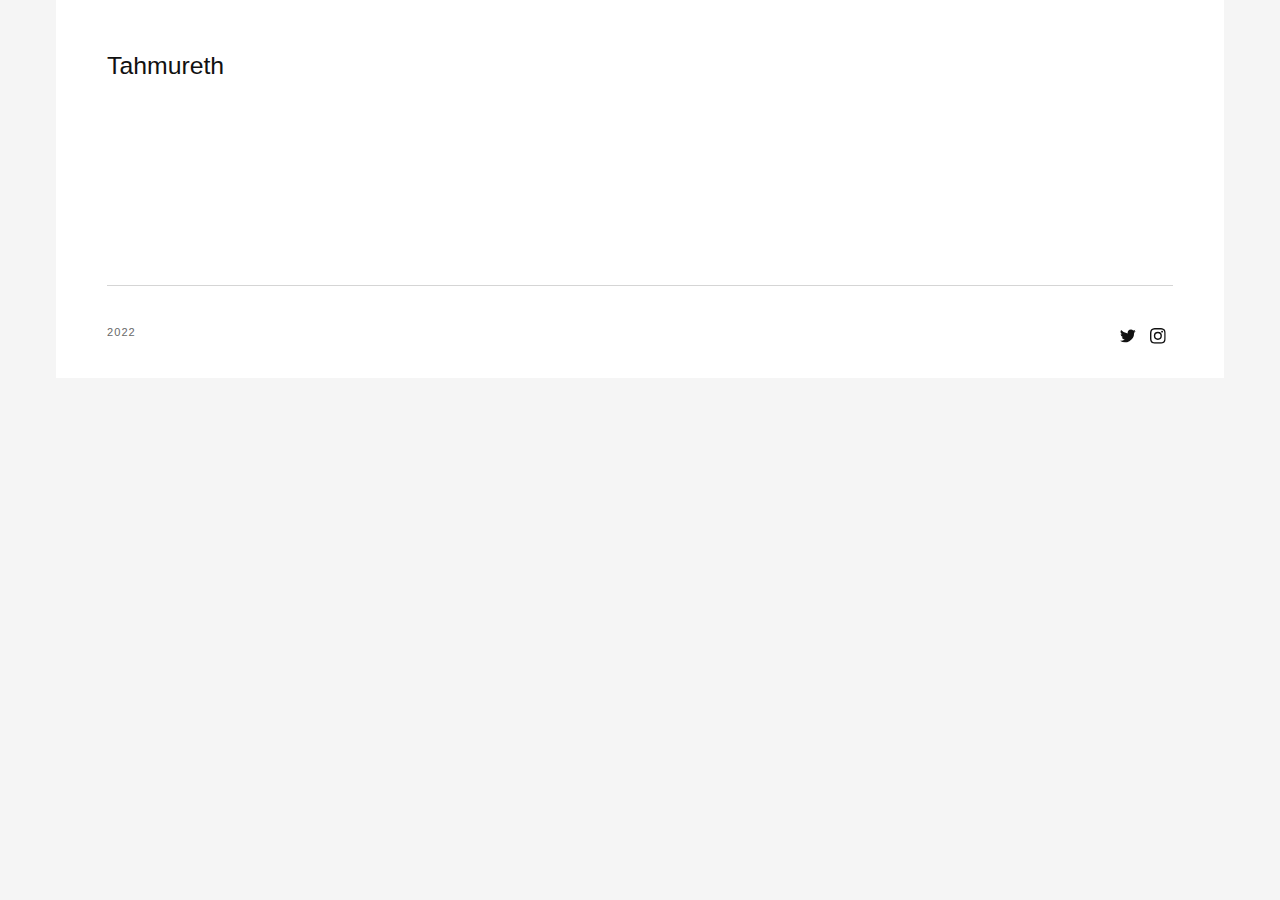
==== index.html @ db86406e "Updated from Publii" ====
<!DOCTYPE html><html lang="fa"><head><meta charset="utf-8"><meta http-equiv="X-UA-Compatible" content="IE=edge"><meta name="viewport" content="width=device-width,initial-scale=1"><title>Tahmureth</title><meta name="generator" content="Publii Open-Source CMS for Static Site"><link rel="canonical" href="./"><link rel="stylesheet" href="./assets/css/style.css?v=51f9b91c80109b01167e8d65d9a7ae0a"><script type="application/ld+json">{"@context":"http://schema.org","@type":"Organization","name":"Tahmureth","url":"./","sameAs":["tahmureth","tahmureth.xyz"]}</script></head><body><div class="container"><header class="header" id="js-header"><a href="./" class="logo">Tahmureth</a></header><main></main><footer class="footer"><div class="footer__copyright">2022</div><div class="footer__social"><a href="tahmureth" class="twitter" aria-label="Twitter"><svg class="icon"><use xlink:href="./assets/svg/svg-map.svg#twitter"/></svg> </a><a href="tahmureth.xyz" class="instagram" aria-label="Instagram"><svg class="icon"><use xlink:href="./assets/svg/svg-map.svg#instagram"/></svg></a></div></footer></div><script defer="defer" src="./assets/js/scripts.min.js?v=620157e86bfc246cfef480b1b4aadb48"></script><script>window.publiiThemeMenuConfig={mobileMenuMode:'sidebar',animationSpeed:300,submenuWidth: 'auto',doubleClickTime:500,mobileMenuExpandableSubmenus:true,relatedContainerForOverlayMenuSelector:'.navbar'};</script><script>/*<![CDATA[*/var images=document.querySelectorAll("img[loading]");for(var i=0;i<images.length;i++){if(images[i].complete){images[i].classList.add("is-loaded")}else{images[i].addEventListener("load",function(){this.classList.add("is-loaded")},false)}};/*]]>*/</script></body></html>
---- assets/css/style.css ----
:root{--page-margin:4vw;--page-width:66rem;--entry-width:62ch;--header-height:4rem;--border-radius:2px;--grid-gap:0.5rem;--body-font:-apple-system,BlinkMacSystemFont,"Segoe UI",Roboto,Oxygen,Ubuntu,Cantarell,"Fira Sans","Droid Sans","Helvetica Neue",Arial,sans-serif,"Apple Color Emoji","Segoe UI Emoji","Segoe UI Symbol";--heading-font:-apple-system,BlinkMacSystemFont,"Segoe UI",Roboto,Oxygen,Ubuntu,Cantarell,"Fira Sans","Droid Sans","Helvetica Neue",Arial,sans-serif,"Apple Color Emoji","Segoe UI Emoji","Segoe UI Symbol";--logo-font:var(--body-font);--menu-font:var(--body-font);--font-weight-normal:400;--font-weight-bold:700;--headings-weight:700;--headings-transform:none;--line-height:1.6;--white:#FFFFFF;--black:#000000;--dark:#111111;--gray-1:#686868;--gray-2:#888888;--light:#D5D5D5;--lighter:#F5F5F5;--color:#FF80AB;--color-rgb:255,128,171;--text-color:#111111;--headings-color:#111111}@media all and (min-width:56.25em){:root{--header-height:6rem}}*,:after,:before{-webkit-box-sizing:border-box;box-sizing:border-box;margin:0;padding:0}article,aside,footer,header,hgroup,main,nav,section{display:block}li{list-style:none}img{height:auto;max-width:100%;vertical-align:top}button,input,select,textarea{font:inherit}address{font-style:normal}.facebook:hover .icon{fill:#3b5998}.twitter:hover .icon{fill:#55acee}.instagram:hover .icon{fill:#405de6}.vimeo:hover .icon{fill:#1ab7ea}.pinterest:hover .icon{fill:#bd081c}.youtube:hover .icon{fill:#cd201f}.linkedin:hover .icon{fill:#0077B5}.buffer:hover .icon{fill:#222222}.mix:hover .icon{fill:#fd8235}.whatsapp:hover .icon{fill:#25D366}html{font-size:1rem;font-smooth:always;-webkit-font-smoothing:antialiased;-moz-osx-font-smoothing:grayscale;scroll-behavior:smooth;overflow-y:scroll}@media screen and (min-width:20rem){html{font-size:calc(1rem + .2 * ((100vw - 20rem) / 113))}}@media screen and (min-width:133rem){html{font-size:1.2rem}}html.no-scroll{overflow:hidden;position:fixed}body{background:var(--lighter);color:var(--text-color);font-family:var(--body-font);font-weight:var(--font-weight-normal);line-height:var(--line-height);-ms-scroll-chaining:none;overscroll-behavior:none}a{color:var(--color);text-decoration:none;-webkit-transition:all .12s linear 0s;transition:all .12s linear 0s}a:hover{color:var(--dark)}a:active{color:var(--dark)}a:focus{color:var(--dark)}.inverse{color:var(--dark);text-decoration:none;-webkit-transition:all .12s linear 0s;transition:all .12s linear 0s}.inverse:hover{color:var(--color)}.inverse:active{color:var(--color)}.inverse:focus{color:var(--color)}dl,ol,p,ul{margin-top:1.6rem}blockquote,hr{margin-top:2.6666666667rem;margin-bottom:2.6666666667rem}figure{margin-top:2.1333333333rem}pre,table{margin-top:1.6rem;margin-bottom:2.1333333333rem}h1,h2,h3,h4,h5,h6{color:var(--headings-color);font-family:var(--heading-font);font-weight:var(--headings-weight);letter-spacing:.02rem;line-height:1.2;margin-top:2.9333333333rem;text-transform:var(--headings-transform)}.h1,h1{font-size:1.6018066406rem;margin:0}@media screen and (min-width:20rem){.h1,h1{font-size:calc(1.6018066406rem + .6788907051 * ((100vw - 20rem) / 113))}}@media screen and (min-width:133rem){.h1,h1{font-size:2.2806973457rem}}.h2,h2{font-size:1.265625rem}@media screen and (min-width:20rem){.h2,h2{font-size:calc(1.265625rem + .5364074707 * ((100vw - 20rem) / 113))}}@media screen and (min-width:133rem){.h2,h2{font-size:1.8020324707rem}}.h3,h3{font-size:1.125rem}@media screen and (min-width:20rem){.h3,h3{font-size:calc(1.125rem + .4768066406 * ((100vw - 20rem) / 113))}}@media screen and (min-width:133rem){.h3,h3{font-size:1.6018066406rem}}.h4,h4{font-size:1rem}@media screen and (min-width:20rem){.h4,h4{font-size:calc(1rem + .423828125 * ((100vw - 20rem) / 113))}}@media screen and (min-width:133rem){.h4,h4{font-size:1.423828125rem}}.h5,h5{font-size:.8888888889rem}@media screen and (min-width:20rem){.h5,h5{font-size:calc(.8888888889rem + .3767361111 * ((100vw - 20rem) / 113))}}@media screen and (min-width:133rem){.h5,h5{font-size:1.265625rem}}.h6,h6{font-size:.7901234568rem}@media screen and (min-width:20rem){.h6,h6{font-size:calc(.7901234568rem + .3348765432 * ((100vw - 20rem) / 113))}}@media screen and (min-width:133rem){.h6,h6{font-size:1.125rem}}h1+*{margin-top:.5333333333rem}h2+*,h3+*,h4+*,h5+*,h6+*{margin-top:1.3333333333rem}b,strong{font-weight:var(--font-weight-bold)}blockquote{font-family:var(--heading-font);font-size:1.125rem;font-weight:var(--font-weight-bold);padding:0 15%}blockquote>:nth-child(1){margin-top:0}blockquote:before{display:block;height:0;content:"“";margin-left:-.55em;font:normal 400%/0.9 var(--heading-font);color:var(--light)}@media all and (min-width:37.5em){blockquote:before{margin-left:-.85em}}ol,ul{margin-left:2rem}ol>li,ul>li{list-style:inherit;padding:0 0 .2666666667rem 1.0666666667rem}dl dt{font-weight:var(--font-weight-bold)}pre{background-color:var(--lighter);border-radius:3px;font-size:1rem;padding:1.6rem;white-space:pre-wrap;word-wrap:break-word}pre>code{background-color:inherit;color:var(--dark);display:inline-block;font-size:inherit}code{background-color:rgba(var(--color-rgb),.1);border-radius:2px;color:var(--color);font-family:var(--monospace);padding:.2666666667rem .5333333333rem}table{border-collapse:collapse;border-spacing:0;display:block;max-width:100%;overflow-x:auto;vertical-align:top;text-align:left;white-space:nowrap}table th{border-bottom:2px solid var(--light);padding:.8rem 1.3333333333rem}table tr:nth-child(2n){background:var(--lighter)}table td{padding:.8rem 1.3333333333rem}figcaption{clear:both;color:var(--gray-1);font-size:.7901234568rem;margin:.8rem 0 0;text-align:center}kbd{background:var(--dark);border-radius:2px;color:var(--white);font-family:var(--monospace);font-size:.8888em;padding:.1333333333rem .4rem}sub,sup{font-size:65%}small{font-size:.7901234568rem}.separator,hr{background:0 0;border:none;height:auto;line-height:1;max-width:none;text-align:center}.separator::before,hr::before{content:"***";color:var(--dark);font-size:1.265625rem;font-weight:var(--font-weight-bold);letter-spacing:1.265625rem;padding-left:1.265625rem}.separator--dot::before{content:"*";color:var(--dark);font-size:1.265625rem;font-weight:var(--font-weight-bold);letter-spacing:1.265625rem;padding-left:1.265625rem}.separator--long-line{position:relative}.separator--long-line::before{content:"";height:1.265625rem}.separator--long-line::after{border-top:1px solid var(--light);content:"";height:1px;position:absolute;width:100%;top:50%;left:0}.btn,[type=button],[type=submit],button{background:var(--color);border:1px solid var(--color);border-radius:var(--border-radius);color:var(--white);cursor:pointer;display:inline-block;font:var(--font-weight-bold) 0.624295077rem var(--body-font);letter-spacing:.18em;padding:.8533333333rem 1.6rem;vertical-align:middle;text-align:center;text-transform:uppercase;-webkit-transition:all .12s linear 0s;transition:all .12s linear 0s;width:100%}@media all and (min-width:20em){.btn,[type=button],[type=submit],button{width:auto}}.btn:focus,.btn:hover,[type=button]:focus,[type=button]:hover,[type=submit]:focus,[type=submit]:hover,button:focus,button:hover{background:var(--dark);border-color:var(--dark);color:var(--white);outline:0}.btn:disabled,[type=button]:disabled,[type=submit]:disabled,button:disabled{background-color:var(--lighter);border-color:var(--light);color:var(--gray-1);cursor:not-allowed}.btn:active,[type=button]:active,[type=submit]:active,button:active{border:1px solid var(--dark)}@media all and (max-width:19.9375em){.btn+.btn,.btn+[type=button],.btn+[type=submit],.btn+button,[type=button]+.btn,[type=button]+[type=button],[type=button]+[type=submit],[type=button]+button,[type=submit]+.btn,[type=submit]+[type=button],[type=submit]+[type=submit],[type=submit]+button,button+.btn,button+[type=button],button+[type=submit],button+button{margin-top:.5333333333rem}}@media all and (min-width:20em){.btn+.btn,.btn+[type=button],.btn+[type=submit],.btn+button,[type=button]+.btn,[type=button]+[type=button],[type=button]+[type=submit],[type=button]+button,[type=submit]+.btn,[type=submit]+[type=button],[type=submit]+[type=submit],[type=submit]+button,button+.btn,button+[type=button],button+[type=submit],button+button{margin-left:.5333333333rem}}[type=button],[type=submit],button{-webkit-appearance:none;-moz-appearance:none}fieldset{border:1px solid var(--light);margin:0 0 1.6rem;padding:1.6rem}fieldset>legend{margin-left:-1rem;padding:0 1rem}legend{font-weight:var(--font-weight-bold)}label{font-weight:var(--font-weight-bold);margin:0 1.0666666667rem .8rem 0}option{font-weight:var(--font-weight-normal)}[type=email],[type=number],[type=search],[type=tel],[type=text],[type=url],select,textarea{background-color:var(--white);border:none;border:1px solid var(--light);font-size:1rem;outline:0;padding:.48rem .8rem;width:100%;-webkit-appearance:none;-moz-appearance:none}@media all and (min-width:37.5em){[type=email],[type=number],[type=search],[type=tel],[type=text],[type=url],select,textarea{width:auto}}[type=email]:focus,[type=number]:focus,[type=search]:focus,[type=tel]:focus,[type=text]:focus,[type=url]:focus,select:focus,textarea:focus{border-color:var(--color)}input[type=checkbox],input[type=radio]{opacity:0;position:absolute}input[type=checkbox]+label,input[type=radio]+label{position:relative;margin-left:-1px;cursor:pointer;padding:0}input[type=checkbox]+label:before,input[type=radio]+label:before{background-color:var(--white);border:1px solid var(--light);border-radius:2px;content:"";display:inline-block;height:1.3333333333rem;line-height:1.3333333333rem;margin-right:1.0666666667rem;vertical-align:middle;text-align:center;width:1.3333333333rem}input[type=checkbox]:checked+label:before,input[type=radio]:checked+label:before{content:"";background-image:url("data:image/svg+xml;charset=UTF-8,%3csvg xmlns='http://www.w3.org/2000/svg' viewBox='0 0 11 8'%3e%3cpolygon points='9.53 0 4.4 5.09 1.47 2.18 0 3.64 2.93 6.54 4.4 8 5.87 6.54 11 1.46 9.53 0' fill='%23FF80AB'/%3e%3c/svg%3e");background-repeat:no-repeat;background-size:11px 8px;background-position:50% 50%}input[type=radio]+label:before{border-radius:50%}input[type=radio]:checked+label:before{background-image:url("data:image/svg+xml;charset=UTF-8,%3csvg xmlns='http://www.w3.org/2000/svg' viewBox='0 0 8 8'%3e%3ccircle cx='4' cy='4' r='4' fill='%23FF80AB'/%3e%3c/svg%3e")}[type=file]{margin-bottom:1.6rem;width:100%}select{max-width:100%;width:auto;position:relative}select:not([multiple]){background:url('data:image/svg+xml;utf8,<svg xmlns="http://www.w3.org/2000/svg" viewBox="0 0 6 6"><polygon points="3 6 3 6 0 0 6 0 3 6" fill="%238a8b8c"/></svg>') no-repeat 90% 50%;background-size:8px;padding-right:3.2rem}select[multiple]{border:1px solid var(--light);padding:1.6rem;width:100%}select[multiple]:hover{border-color:var(--light)}select[multiple]:focus{border-color:var(--color)}select[multiple]:disabled{background-color:var(--lighter);cursor:not-allowed}select[multiple]:disabled:hover{border-color:var(--light)}textarea{display:block;overflow:auto;resize:vertical;max-width:100%}.header{-webkit-box-align:center;-ms-flex-align:center;align-items:center;background:var(--white);display:-ms-grid;display:grid;grid-template-areas:". nav logo search. ";-ms-grid-columns:var(--page-margin) auto 1fr auto var(--page-margin);grid-template-columns:var(--page-margin) auto 1fr auto var(--page-margin);height:4rem;margin-left:calc(-1 * var(--page-margin));max-width:var(--page-width);position:absolute;top:1vw;-webkit-transition:all .36s ease-in-out;transition:all .36s ease-in-out;width:100%;z-index:99}@media all and (min-width:56.25em){.header{grid-template-areas:". logo nav search .";-ms-grid-columns:var(--page-margin) 10% 1fr 2rem var(--page-margin);grid-template-columns:var(--page-margin) 10% 1fr 2rem var(--page-margin);height:var(--header-height);-webkit-box-pack:justify;-ms-flex-pack:justify;justify-content:space-between}}.header.is-visible{-webkit-box-shadow:0 3px 10px 0 rgba(0,0,0,.06);box-shadow:0 3px 10px 0 rgba(0,0,0,.06);opacity:1;position:fixed;-webkit-transform:translate(0,0);transform:translate(0,0);-webkit-transition:all .3s ease-out;transition:all .3s ease-out;top:0}.header.is-hidden{opacity:0;-webkit-transform:translate(0,-86px);transform:translate(0,-86px);-webkit-transition:background .3s,color .3s,opacity 0 .3s,-webkit-transform .2s;transition:background .3s,color .3s,opacity 0 .3s,-webkit-transform .2s;transition:transform .2s,background .3s,color .3s,opacity 0 .3s;transition:transform .2s,background .3s,color .3s,opacity 0 .3s,-webkit-transform .2s}.logo{-ms-grid-row:1;-ms-grid-column:3;grid-area:logo;color:var(--dark)!important;font-family:var(--logo-font);font-size:1.4rem;white-space:nowrap}@media all and (max-width:56.1875em){.logo{text-align:center}.logo>img{max-height:4rem;width:auto}}.search{grid-area:search;text-align:right;z-index:9999}.search__btn{border:none!important;background:0 0!important;-webkit-box-shadow:none!important;box-shadow:none!important;margin-bottom:0;padding-right:0;padding-left:0;width:auto}.search__btn:focus,.search__btn:hover{-webkit-transform:translateY(0);transform:translateY(0)}.search__btn:focus>svg,.search__btn:hover>svg{fill:var(--gray-2)}.search__btn>svg{display:inline-block;fill:var(--dark);-webkit-transition:all .24s ease;transition:all .24s ease;vertical-align:middle}.search__input{background:0 0;border:none;padding:0 1rem 0 0;width:100%}@media all and (min-width:37.5em){.search__input{min-width:18rem}}.search__input:focus{color:var(--dark)}.search__input:focus::-webkit-input-placeholder{color:var(--gray-2) important;opacity:.66}.search__input:focus::-moz-placeholder{color:var(--gray-2) important;opacity:.66}.search__input:focus:-ms-input-placeholder{color:var(--gray-2) important;opacity:.66}.search__input:focus::-ms-input-placeholder{color:var(--gray-2) important;opacity:.66}.search__input:focus::placeholder{color:var(--gray-2) important;opacity:.66}.search__form{-webkit-box-align:center;-ms-flex-align:center;align-items:center;display:-webkit-box;display:-ms-flexbox;display:flex;-webkit-box-pack:justify;-ms-flex-pack:justify;justify-content:space-between}.search__submit{-webkit-box-shadow:unset;box-shadow:unset;width:auto!important}.search__overlay{background-color:var(--white);-webkit-box-shadow:1px 0 18px rgba(0,0,0,.12);box-shadow:1px 0 18px rgba(0,0,0,.12);border-radius:var(--border-radius);left:var(--page-margin);opacity:0;padding:.4rem .4rem .4rem .8rem;position:absolute;right:var(--page-margin);top:var(--header-height);-webkit-transition:all .24s ease-out;transition:all .24s ease-out;-webkit-transform:translateY(-.8rem);transform:translateY(-.8rem);visibility:hidden;z-index:2005}@media all and (min-width:37.5em){.search__overlay{left:auto;top:calc(var(--header-height) - .8rem)}}.search__overlay.expanded{-webkit-transform:translateY(0);transform:translateY(0);opacity:1;display:block;visibility:visible}.search__form{-webkit-box-align:center;-ms-flex-align:center;align-items:center;display:-webkit-box;display:-ms-flexbox;display:flex;-webkit-box-pack:justify;-ms-flex-pack:justify;justify-content:space-between}.navbar{-ms-grid-row:1;-ms-grid-column:2;grid-area:nav}@media all and (min-width:56.25em){.logo{-ms-grid-row:1;-ms-grid-column:2}.search{-ms-grid-row:1;-ms-grid-column:4}.navbar{-ms-grid-row:1;-ms-grid-column:3}}@media all and (min-width:56.25em){.navbar{-ms-grid-column-align:end;justify-self:end}}.navbar .navbar__menu{display:-webkit-box;display:-ms-flexbox;display:flex;list-style:none;margin:0;padding:0}@media all and (max-width:56.1875em){.navbar .navbar__menu{display:none}}.navbar .navbar__menu li{display:block;font-size:.8888888889rem;font-family:var(--menu-font);font-weight:var(--font-weight-normal);line-height:var(--line-height);padding:0;position:relative;white-space:nowrap}.navbar .navbar__menu li a,.navbar .navbar__menu li span[aria-haspopup=true]{color:var(--dark);display:block;padding:0 .5333333333rem;-webkit-transition:all .24s ease-out;transition:all .24s ease-out}.navbar .navbar__menu li a:active,.navbar .navbar__menu li a:focus,.navbar .navbar__menu li a:hover,.navbar .navbar__menu li span[aria-haspopup=true]:active,.navbar .navbar__menu li span[aria-haspopup=true]:focus,.navbar .navbar__menu li span[aria-haspopup=true]:hover{color:var(--color)}.navbar .navbar__menu li span{color:var(--dark);cursor:default;display:block;padding:0 .5333333333rem}.navbar .navbar__menu>li.active a,.navbar .navbar__menu>li.active span,.navbar .navbar__menu>li.active-parent a,.navbar .navbar__menu>li.active-parent span{color:var(--color)}.navbar .navbar__menu>li:hover>a,.navbar .navbar__menu>li:hover>span[aria-haspopup=true]{color:var(--color)}.navbar .has-submenu:active>.navbar__submenu,.navbar .has-submenu:focus>.navbar__submenu,.navbar .has-submenu:hover>.navbar__submenu{left:0;opacity:1;-webkit-transform:scale(1);transform:scale(1);visibility:visible;margin-top:.8rem}.navbar .has-submenu:active>.navbar__submenu:before,.navbar .has-submenu:focus>.navbar__submenu:before,.navbar .has-submenu:hover>.navbar__submenu:before{content:"";height:.8533333333rem;position:absolute;width:100%;top:-.8533333333rem}.navbar .has-submenu:active>.navbar__submenu.is-right-submenu,.navbar .has-submenu:focus>.navbar__submenu.is-right-submenu,.navbar .has-submenu:hover>.navbar__submenu.is-right-submenu{left:auto;right:0;-webkit-transform-origin:right top;transform-origin:right top}.navbar .has-submenu .has-submenu:active>.navbar__submenu,.navbar .has-submenu .has-submenu:focus>.navbar__submenu,.navbar .has-submenu .has-submenu:hover>.navbar__submenu{top:0;margin-top:0}.navbar .has-submenu .has-submenu:active>.navbar__submenu.is-right-submenu,.navbar .has-submenu .has-submenu:focus>.navbar__submenu.is-right-submenu,.navbar .has-submenu .has-submenu:hover>.navbar__submenu.is-right-submenu{top:0;margin-top:0}.navbar .navbar__submenu{background:var(--color);-webkit-box-shadow:0 2px 12px rgba(0,0,0,.15);box-shadow:0 2px 12px rgba(0,0,0,.15);border-radius:var(--border-radius);left:-9999px;list-style-type:none;margin:0;padding:.5333333333rem 0;position:absolute;text-align:left;visibility:hidden;white-space:nowrap;z-index:1;opacity:0;-webkit-transform:scale(.8);transform:scale(.8);-webkit-transform-origin:0 top;transform-origin:0 top;-webkit-transition:opacity .15s,-webkit-transform .3s cubic-bezier(.275, 1.375, .8, 1);transition:opacity .15s,-webkit-transform .3s cubic-bezier(.275, 1.375, .8, 1);transition:opacity .15s,transform .3s cubic-bezier(.275, 1.375, .8, 1);transition:opacity .15s,transform .3s cubic-bezier(.275, 1.375, .8, 1),-webkit-transform .3s cubic-bezier(.275, 1.375, .8, 1)}.navbar .navbar__submenu__submenu{z-index:2}.navbar .navbar__submenu li{line-height:1.5;font-size:.7901234568rem;padding:0 .8rem;text-transform:none}.navbar .navbar__submenu li a,.navbar .navbar__submenu li span[aria-haspopup=true]{color:var(--white)!important;padding:.5333333333rem 1.0666666667rem;-webkit-transition:all .24s ease;transition:all .24s ease}.navbar .navbar__submenu li a:active,.navbar .navbar__submenu li a:focus,.navbar .navbar__submenu li a:hover,.navbar .navbar__submenu li span[aria-haspopup=true]:active,.navbar .navbar__submenu li span[aria-haspopup=true]:focus,.navbar .navbar__submenu li span[aria-haspopup=true]:hover{background:rgba(255,255,255,.15);border-radius:4px;color:var(--white)!important}.navbar .navbar__submenu li span{color:var(--white)!important;padding:.5333333333rem 1.3333333333rem}.navbar .navbar__submenu li:hover>a,.navbar .navbar__submenu li:hover>span[aria-haspopup=true]{color:var(--white)!important}.navbar .navbar__toggle{background:0 0;-webkit-box-shadow:none;box-shadow:none;border:none;cursor:pointer;display:block;line-height:1;overflow:visible;padding:0;text-transform:none;z-index:2004}@media all and (min-width:37.5em){.navbar .navbar__toggle{height:var(--header-height)}}@media all and (min-width:56.25em){.navbar .navbar__toggle{display:none}}.navbar .navbar__toggle:focus,.navbar .navbar__toggle:hover{-webkit-box-shadow:none;box-shadow:none;outline:0;-webkit-transform:none;transform:none}.navbar .navbar__toggle-box{width:24px;height:14px;display:inline-block;position:relative}.navbar .navbar__toggle-inner{display:block;top:50%;text-indent:-9999999em}.navbar .navbar__toggle-inner::before{content:"";display:block;top:-6px}.navbar .navbar__toggle-inner::after{content:"";display:block;bottom:-6px}.navbar .navbar__toggle-inner,.navbar .navbar__toggle-inner::after,.navbar .navbar__toggle-inner::before{width:22px;height:2px;background-color:var(--dark);position:absolute;-webkit-transition:opacity .14s ease-out,-webkit-transform;transition:opacity .14s ease-out,-webkit-transform;transition:transform,opacity .14s ease-out;transition:transform,opacity .14s ease-out,-webkit-transform}.navbar .navbar__toggle-inner{-webkit-transition-duration:75ms;transition-duration:75ms;-webkit-transition-timing-function:cubic-bezier(0.55,0.055,0.675,0.19);transition-timing-function:cubic-bezier(0.55,0.055,0.675,0.19)}.navbar .navbar__toggle-inner::before{-webkit-transition:top 75ms ease .12s,opacity 75ms ease;transition:top 75ms ease .12s,opacity 75ms ease}.navbar .navbar__toggle-inner::after{-webkit-transition:bottom 75ms ease .12s,-webkit-transform 75ms cubic-bezier(.55, .055, .675, .19);transition:bottom 75ms ease .12s,-webkit-transform 75ms cubic-bezier(.55, .055, .675, .19);transition:bottom 75ms ease .12s,transform 75ms cubic-bezier(.55, .055, .675, .19);transition:bottom 75ms ease .12s,transform 75ms cubic-bezier(.55, .055, .675, .19),-webkit-transform 75ms cubic-bezier(.55, .055, .675, .19)}.navbar .navbar__toggle.is-active .navbar__toggle-inner{-webkit-transform:rotate(45deg);transform:rotate(45deg);-webkit-transition-delay:0.12s;transition-delay:0.12s;-webkit-transition-timing-function:cubic-bezier(0.215,0.61,0.355,1);transition-timing-function:cubic-bezier(0.215,0.61,0.355,1)}.navbar .navbar__toggle.is-active .navbar__toggle-inner::before{top:0;opacity:0;-webkit-transition:top 75ms ease,opacity 75ms ease .12s;transition:top 75ms ease,opacity 75ms ease .12s}.navbar .navbar__toggle.is-active .navbar__toggle-inner::after{bottom:0;-webkit-transform:rotate(-90deg);transform:rotate(-90deg);-webkit-transition:bottom 75ms ease,-webkit-transform 75ms cubic-bezier(.215, .61, .355, 1) .12s;transition:bottom 75ms ease,-webkit-transform 75ms cubic-bezier(.215, .61, .355, 1) .12s;transition:bottom 75ms ease,transform 75ms cubic-bezier(.215, .61, .355, 1) .12s;transition:bottom 75ms ease,transform 75ms cubic-bezier(.215, .61, .355, 1) .12s,-webkit-transform 75ms cubic-bezier(.215, .61, .355, 1) .12s}.navbar_mobile_overlay{background:var(--white);height:calc(100vh - 4rem);left:0;opacity:1;overflow:auto;pointer-events:auto;position:fixed;top:calc(4rem + 1vw);-webkit-transition:all .3s cubic-bezier(0, 0, .3, 1);transition:all .3s cubic-bezier(0, 0, .3, 1);width:100%;z-index:1000}@media all and (min-width:37.5em){.navbar_mobile_overlay{height:calc(100vh - var(--header-height));top:var(--header-height)}}.navbar_mobile_overlay.is-hidden{opacity:0;pointer-events:none}.navbar_mobile_overlay .navbar__menu{margin:24px}.navbar_mobile_overlay .navbar__menu li{font-family:var(--heading-font);list-style:none;margin:0;padding:0;text-align:center}.navbar_mobile_overlay .navbar__menu li .is-separator,.navbar_mobile_overlay .navbar__menu li a{color:var(--dark);display:block;padding:10px 20px 10px 0;position:relative}.navbar_mobile_overlay .navbar__menu li .is-separator:active,.navbar_mobile_overlay .navbar__menu li .is-separator:focus,.navbar_mobile_overlay .navbar__menu li .is-separator:hover,.navbar_mobile_overlay .navbar__menu li a:active,.navbar_mobile_overlay .navbar__menu li a:focus,.navbar_mobile_overlay .navbar__menu li a:hover{color:var(--color)}.navbar_mobile_overlay .navbar__menu li .is-separator[aria-haspopup=true]::after,.navbar_mobile_overlay .navbar__menu li a[aria-haspopup=true]::after{content:"";width:0;height:0;border-style:solid;border-width:5px 5px 0 5px;border-color:var(--gray-1) transparent transparent transparent;left:.5333333333rem;top:14px;position:relative}.navbar_mobile_overlay .navbar__submenu{margin:0;padding:0;visibility:hidden}.navbar_mobile_overlay .navbar__submenu[aria-hidden=false]{visibility:visible}.navbar_mobile_overlay .navbar__submenu_wrapper{height:0;opacity:0;overflow:hidden;-webkit-transition:all .3s cubic-bezier(.275, 1.375, .8, 1);transition:all .3s cubic-bezier(.275, 1.375, .8, 1)}.navbar_mobile_overlay .navbar__submenu_wrapper.is-active{height:auto;opacity:1}.navbar_mobile_sidebar{background:var(--white);-webkit-box-shadow:0 0 5px rgba(0,0,0,.25);box-shadow:0 0 5px rgba(0,0,0,.25);height:100vh;left:0;max-width:400px;overflow:auto;position:fixed;top:0;-webkit-transition:all .3s cubic-bezier(0, 0, .3, 1);transition:all .3s cubic-bezier(0, 0, .3, 1);width:80%;z-index:1000}.navbar_mobile_sidebar.is-hidden{left:-400px}.navbar_mobile_sidebar .navbar__menu{margin:24px}.navbar_mobile_sidebar .navbar__menu li{font-family:var(--heading-font);font-size:16px;list-style:none;line-height:1.3;margin:0;padding:0}.navbar_mobile_sidebar .navbar__menu li .is-separator,.navbar_mobile_sidebar .navbar__menu li a{color:var(--dark);display:block;padding:10px 20px 10px 0;position:relative}.navbar_mobile_sidebar .navbar__menu li .is-separator:active,.navbar_mobile_sidebar .navbar__menu li .is-separator:focus,.navbar_mobile_sidebar .navbar__menu li .is-separator:hover,.navbar_mobile_sidebar .navbar__menu li a:active,.navbar_mobile_sidebar .navbar__menu li a:focus,.navbar_mobile_sidebar .navbar__menu li a:hover{color:var(--color)}.navbar_mobile_sidebar .navbar__menu li .is-separator[aria-haspopup=true]::after,.navbar_mobile_sidebar .navbar__menu li a[aria-haspopup=true]::after{content:"";width:0;height:0;border-style:solid;border-width:5px 5px 0 5px;border-color:var(--gray-1) transparent transparent transparent;right:0;top:18px;position:absolute}.navbar_mobile_sidebar .navbar__submenu{margin:0 0 0 24px;padding:0;visibility:hidden}.navbar_mobile_sidebar .navbar__submenu[aria-hidden=false]{visibility:visible}.navbar_mobile_sidebar .navbar__submenu_wrapper{height:0;opacity:0;overflow:hidden;-webkit-transition:all .3s cubic-bezier(.275, 1.375, .8, 1);transition:all .3s cubic-bezier(.275, 1.375, .8, 1)}.navbar_mobile_sidebar .navbar__submenu_wrapper.is-active{height:auto;opacity:1}.navbar_mobile_sidebar__overlay{background:rgba(0,0,0,.6);height:100%;opacity:1;pointer-events:auto;position:fixed;top:0;-webkit-transition:all .3s cubic-bezier(0, 0, .3, 1);transition:all .3s cubic-bezier(0, 0, .3, 1);width:100%;z-index:1000}.navbar_mobile_sidebar__overlay.is-hidden{opacity:0;pointer-events:none}.container{background:var(--white);margin:0 auto;max-width:var(--page-width);overflow:hidden;padding:calc(7rem + 1vw) var(--page-margin) 2vw}@media all and (min-width:56.25em){.container{padding:calc(var(--header-height) + 3rem + 1vw) var(--page-margin) 2vw}}@media all and (min-width:56.25em){.wrapper{max-width:var(--entry-width);margin:0 auto}}.hero{margin-bottom:3.4666666667rem;text-align:center;top:0}.hero:after{border-bottom:1px solid var(--light);content:"";display:block;margin:2.1333333333rem auto 0;width:15%}.hero>p:not(.author-page__info):not(.author-page__website){color:var(--gray-1);font-size:.624295077rem;letter-spacing:.18em;margin:0 0 .8rem;text-transform:uppercase}.filter__button-group{margin:-1.0666666667rem auto 2.6666666667rem;text-align:center}.filter__button-group li{display:inline-block;font-size:.624295077rem;letter-spacing:.18em;list-style:none;padding:0 .5333333333rem 0 0;text-transform:uppercase}.filter__item{background:0 0;border:none;color:var(--dark);font-weight:var(--font-weight-normal);padding:0}.filter__item:focus,.filter__item:hover{border:none;background:0 0;color:var(--gray-1);outline:0}.filter__item.is-active{color:var(--gray-1)}.l-col{margin:calc(-1 * var(--grid-gap));list-style:none;position:relative}.l-col:after{content:" ";display:block;clear:both}.l-col:before{-webkit-animation:preloader .6s linear infinite;animation:preloader .6s linear infinite;content:"";border-radius:50%;border:1px solid var(--light);border-top-color:var(--color);height:2rem;position:absolute;width:2rem;position:absolute;top:2rem;left:50%;margin:0 -1rem}@-webkit-keyframes preloader{to{-webkit-transform:rotate(360deg);transform:rotate(360deg)}}@keyframes preloader{to{-webkit-transform:rotate(360deg);transform:rotate(360deg)}}.l-col>.c-card{float:left;padding:var(--grid-gap);width:100%;-webkit-transition:unset;transition:unset}@media all and (min-width:37.5em){.l-col--2>.c-card{width:50%}}@media all and (min-width:37.5em){.l-col--3>.c-card{width:50%}}@media all and (min-width:75em){.l-col--3>.c-card{width:33.333%}}@media all and (min-width:37.5em){.l-col--4>.c-card{width:50%}}@media all and (min-width:56.25em){.l-col--4>.c-card{width:33.333%}}@media all and (min-width:75em){.l-col--4>.c-card{width:25%}}.l-col.is-visible:before{display:none}.l-col.is-visible .c-card{opacity:1}.c-card{position:relative;width:100%}.c-card--featured:before{background-color:var(--color);content:"";display:block;height:24px;-webkit-mask:url("data:image/svg+xml;charset=UTF-8,%3csvg xmlns='http://www.w3.org/2000/svg' viewBox='0 0 18 30'%3e%3cpath d='M0,0H18V30L9,18.5,0,30Z'/%3e%3c/svg%3e ");mask:url("data:image/svg+xml;charset=UTF-8,%3csvg xmlns='http://www.w3.org/2000/svg' viewBox='0 0 18 30'%3e%3cpath d='M0,0H18V30L9,18.5,0,30Z'/%3e%3c/svg%3e ");opacity:0;position:absolute;right:1rem;top:var(--grid-gap);-webkit-transition:all .24s ease-out;transition:all .24s ease-out;-webkit-transform:scale(0) translateY(-100%);transform:scale(0) translateY(-100%);width:14px;z-index:2}.c-card--featured:hover:before{-webkit-backface-visibility:hidden;backface-visibility:hidden;opacity:1;-webkit-transform:scale(1) translateY(0);transform:scale(1) translateY(0)}.c-card__header{border-radius:var(--border-radius);display:block;margin:0;overflow:hidden;position:relative}.c-card__header img{-o-object-fit:cover;object-fit:cover;-webkit-transition:all .5s;transition:all .5s;width:100%}.c-card__body{color:var(--text-color);text-align:center;width:100%}.c-card__body--compact{background:rgba(255,255,255,.85);display:-webkit-box;display:-ms-flexbox;display:flex;-webkit-box-orient:vertical;-webkit-box-direction:normal;-ms-flex-direction:column;flex-direction:column;height:100%;-webkit-box-pack:center;-ms-flex-pack:center;justify-content:center;opacity:0;position:absolute;top:0;text-transform:uppercase;-webkit-transition:all .25s ease-in;transition:all .25s ease-in}.c-card__text{padding:1.6rem 1.0666666667rem;-webkit-transition:all .25s ease-out;transition:all .25s ease-out}.c-card__text>span,.c-card__text>time{display:block;font-size:.624295077rem;letter-spacing:.09em;margin-top:.8rem;text-transform:uppercase}.c-card__text>h2{font-size:1.125rem;line-height:1.4;margin-top:.5333333333rem}.c-card__text--compact{opacity:0;padding:2.4rem;-webkit-transition:all .4s ease-out;transition:all .4s ease-out;-webkit-transform:translateY(15%);transform:translateY(15%)}.c-card__text--compact>p{font-size:.624295077rem}.c-card__text--compact>h2{font-size:.8888888889rem;font-weight:700;line-height:1.3;margin-top:.5333333333rem}.c-card__link{color:var(--dark)}.c-card__link:hover{color:var(--color)}.c-card__link:hover .c-card__header>img{-webkit-backface-visibility:hidden;backface-visibility:hidden;-webkit-transform:scale(1.3);transform:scale(1.3)}.c-card__link:hover .c-card__body{margin:0;opacity:1}.c-card__link:hover .c-card__text{opacity:.6;-webkit-transform:translateY(-.5333333333rem);transform:translateY(-.5333333333rem);will-change:transform}.c-card__link:hover .c-card__text--compact{opacity:1;-webkit-transform:perspective(0) translateY(0);transform:perspective(0) translateY(0);width:100%}.post__image--left{float:left;margin-bottom:2.9333333333rem;margin-right:2.9333333333rem;max-width:50%}.post__image--right{float:right;margin-bottom:2.9333333333rem;margin-left:2.9333333333rem;max-width:50%}.post__image--center{display:block;margin-left:auto;margin-right:auto;text-align:center}.post__image--wide{display:block}@media all and (min-width:56.25em){.post__image--wide{margin-left:calc(-50vw + 50%);margin-right:calc(-50vw + 50%);text-align:center}}@media all and (min-width:56.25em){.post__image--wide a,.post__image--wide img{height:auto;padding:0 var(--page-margin);max-width:var(--page-width)}}.post__image--full{display:block}@media all and (min-width:56.25em){.post__image--full{margin-left:calc(-50vw + 50%);margin-right:calc(-50vw + 50%);text-align:center}}.post__image--full a,.post__image--full img{height:auto;width:var(--page-width)}.post__meta a{margin-right:1.0666666667rem}.post--featured .post__title:after{background-color:var(--color);-webkit-mask:url("data:image/svg+xml;charset=UTF-8,%3csvg xmlns='http://www.w3.org/2000/svg' viewBox='0 0 18 30'%3e%3cpath d='M0,0H18V30L9,18.5,0,30Z'/%3e%3c/svg%3e ");mask:url("data:image/svg+xml;charset=UTF-8,%3csvg xmlns='http://www.w3.org/2000/svg' viewBox='0 0 18 30'%3e%3cpath d='M0,0H18V30L9,18.5,0,30Z'/%3e%3c/svg%3e ");content:"";display:block;height:24px;left:calc(50% - 7px);margin-top:1.3333333333rem;position:relative;width:14px}.post__featured-image{margin-bottom:2.4rem;margin-top:0;overflow:hidden}.post__entry>:nth-child(1){margin-top:0}.post__entry a{text-decoration:underline;-webkit-text-decoration-skip:ink;text-decoration-skip:ink}.post__iframe,.post__video{position:relative;display:block;margin-top:1.6rem;margin-bottom:2.4rem;overflow:hidden;padding:0;width:100%}.post__iframe::before,.post__video::before{display:block;content:"";padding-top:var(--embed-aspect-ratio)}.post__iframe iframe,.post__iframe video,.post__video iframe,.post__video video{border:none;height:100%;left:0;position:absolute;top:0;bottom:0;width:100%}.post__toc h3{font-size:1.125rem}@media screen and (min-width:20rem){.post__toc h3{font-size:calc(1.125rem + 0 * ((100vw - 20rem) / 113))}}@media screen and (min-width:133rem){.post__toc h3{font-size:1.125rem}}.post__toc ul{counter-reset:item;list-style:decimal;margin:.8rem 0 0 1rem}.post__toc ul li{counter-increment:item;padding:0}.post__toc ul ul{margin-top:0}.post__toc ul ul li{display:block}.post__toc ul ul li:before{content:counters(item, ".") ". ";margin-left:-20px}.post__footer{margin-top:3.2rem}@media all and (max-width:37.4375em){.post__footer{text-align:center}}@media all and (min-width:37.5em){.post__footer__col{-webkit-box-align:start;-ms-flex-align:start;align-items:flex-start;display:-webkit-box;display:-ms-flexbox;display:flex;-webkit-box-pack:justify;-ms-flex-pack:justify;justify-content:space-between}}.post__last-updated{color:var(--gray-1);font-size:.7901234568rem;font-style:italic;margin:-1.6rem 0 3.2rem;text-align:left}.post__tag{margin:0}@media all and (min-width:37.5em){.post__tag{width:70%}}.post__tag li{display:inline-block;list-style:none;padding:0 .8rem 0 0}.post__tag li>a{font-size:.624295077rem;letter-spacing:.09em;text-transform:uppercase}.post__tag li>a{color:var(--gray-1);text-decoration:none;-webkit-transition:all .12s linear 0s;transition:all .12s linear 0s}.post__tag li>a:hover{color:var(--color)}.post__tag li>a:active{color:var(--color)}.post__tag li>a:focus{color:var(--color)}.post__tag li>a:before{content:"#"}@media all and (max-width:37.4375em){.post__share{margin-top:1.6rem;text-align:center}}.post__share>a{display:inline-block;padding:.2666666667rem}.post__share>a:hover{text-decoration:none}.post__share .icon{opacity:1!important;pointer-events:none}@media all and (max-width:37.4375em){.post__share .icon{height:1.3333333333rem;width:1.3333333333rem}}@media all and (min-width:37.5em){.post__share .icon{height:.9333333333rem;width:.9333333333rem}}.post__share .icon:hover{fill:var(--dark)}.post__nav{-webkit-box-align:start;-ms-flex-align:start;align-items:flex-start;border-top:1px solid var(--light);color:var(--gray-1);display:-webkit-box;display:-ms-flexbox;display:flex;font-size:.624295077rem;-webkit-box-pack:justify;-ms-flex-pack:justify;justify-content:space-between;letter-spacing:.18em;margin-top:1.6rem;padding:3.2rem 0 1.0666666667rem;text-transform:uppercase}.post__nav__prev{position:relative;text-align:left;width:50%}.post__nav__prev>h5:before{content:"←";display:inline-block;height:1rem;margin-right:.2666666667rem;position:absolute;top:1.2rem;-webkit-transition:all .12s linear 0s;transition:all .12s linear 0s;-webkit-transform:translateXY(0);transform:translateXY(0);width:1rem}.post__nav__prev>h5>a{padding-left:1.6rem;display:inline-block}.post__nav__prev:hover h5:before{color:var(--color);-webkit-transform:translateX(-.2666666667rem);transform:translateX(-.2666666667rem)}.post__nav__prev:hover h5>a{padding-left:1.8666666667rem}.post__nav__next{margin-left:auto;position:relative;text-align:right;width:50%}.post__nav__next>h5:after{content:"→";display:inline-block;height:1rem;margin-left:.2666666667rem;position:absolute;right:0;top:1.2rem;-webkit-transition:all .12s linear 0s;transition:all .12s linear 0s;-webkit-transform:translateX(0);transform:translateX(0);width:1rem}.post__nav__next>h5>a{padding-right:1.6rem;display:inline-block}.post__nav__next:hover h5:after{color:var(--color);-webkit-transform:translateX(.2666666667rem);transform:translateX(.2666666667rem)}.post__nav__next:hover h5>a{padding-right:1.8666666667rem}.post__nav h5{margin:.2666666667rem 0 0;text-transform:none}.post__bio{background:rgba(17,17,17,.03);font-size:.7901234568rem;margin-top:3.2rem;padding:1.6rem}.post__bio>img{border-radius:50%;height:3.7333333333rem;margin-bottom:1.0666666667rem;width:3.7333333333rem}@media all and (min-width:37.5em){.post__bio>img{float:left}.post__bio>img+div{margin-left:5.8666666667rem}}.post__bio h3{font-size:1rem;margin-top:0}.post__bio+.post__related{border:none;margin-top:0}.post__related{border-top:1px solid var(--light);margin-top:2.1333333333rem;text-align:left}.post__related__wrap{display:-webkit-box;display:-ms-flexbox;display:flex;-ms-flex-wrap:wrap;flex-wrap:wrap;margin:1.6rem -2% 0;width:104%}.post__related__wrap figure{-ms-flex-preferred-size:50%;flex-basis:50%;margin:0;padding:.8rem 2% 0}@media all and (min-width:37.5em){.post__related__wrap figure{-ms-flex-preferred-size:33.333%;flex-basis:33.333%}}.post__related__wrap figure a{display:block}.post__related__wrap figure a>img{height:9rem;-o-object-fit:cover;object-fit:cover;-webkit-transition:all .24s ease;transition:all .24s ease;width:100%}.post__related__wrap figure a:hover img{opacity:.8}.post__related__wrap figcaption{font-style:normal;text-align:left}.post__related__wrap figcaption>time{color:var(--gray-1);font-size:.624295077rem;letter-spacing:.09em;margin:0 0 .8rem;text-transform:uppercase}.post__related__wrap h4{font-size:.8888888889rem;margin:1.6rem 0 .8rem}.info-block{display:-webkit-box;display:-ms-flexbox;display:flex;font-size:.7901234568rem}.comments-area{margin-top:4.2666666667rem}.banner{text-align:center}.banner--before-post{margin-bottom:3.2rem}.banner--after-post{margin-top:2.9333333333rem}.page--author__avatar{border-radius:50%;height:3.7333333333rem;margin-bottom:1.0666666667rem;width:3.7333333333rem}.page--author__info{font-family:var(--heading-font);margin-top:1.6rem}.page--author__website{-webkit-box-align:center;-ms-flex-align:center;align-items:center;display:-webkit-inline-box;display:-ms-inline-flexbox;display:inline-flex;margin-top:1.6rem}.page--author__website a{margin-left:.4rem}.page--search form{-webkit-box-align:start;-ms-flex-align:start;align-items:flex-start;display:-webkit-box;display:-ms-flexbox;display:flex;-ms-flex-wrap:wrap;flex-wrap:wrap}@media all and (max-width:37.4375em){.page--search input{margin-bottom:.5333333333rem}}@media all and (min-width:20em){.page--search input{-webkit-box-flex:1;-ms-flex:1 0 auto;flex:1 0 auto;margin-right:.5333333333rem}}@media all and (max-width:37.4375em){.page--search button{width:100%}}.align-left{text-align:left}.align-right{text-align:right}.align-center{text-align:center}.align-justify{text-align:justify}.msg{padding:1.0666666667rem 1.6rem}.msg--highlight{background-color:#fff7e5}.msg--info{background-color:#d9edf7}.msg--success{background:#d5efc2}.dropcap:first-letter{float:left;font-family:var(--heading-font);font-size:3.6532361537rem;line-height:.6;margin-right:.5333333333rem;padding:.5333333333rem .5333333333rem .5333333333rem 0}.pec-wrapper{height:100%;left:0;position:absolute;top:0;width:100%}.pec-overlay{-webkit-box-align:center;-ms-flex-align:center;align-items:center;background-color:var(--light);font-size:14px;display:none;height:inherit;-webkit-box-pack:center;-ms-flex-pack:center;justify-content:center;line-height:1.4;padding:1rem;position:relative;text-align:center}@media all and (min-width:37.5em){.pec-overlay{font-size:16px;line-height:var(--line-height);padding:1rem 2rem}}.pec-overlay.is-active{display:-webkit-box;display:-ms-flexbox;display:flex}.pec-overlay-inner p{margin:0 0 1rem}.pagination{margin-top:1.6rem;text-align:center;width:100%}@media all and (min-width:56.25em){.pagination{margin-top:4.8rem}}@media all and (min-width:20em){.pagination>a+a{margin:0 0 0 .5333333333rem}}.footer{border-top:1px solid var(--light);overflow:hidden;margin:6.4rem 0 0;padding:2.1333333333rem 0 0;text-align:center}@media all and (min-width:37.5em){.footer{display:-webkit-box;display:-ms-flexbox;display:flex;-webkit-box-pack:justify;-ms-flex-pack:justify;justify-content:space-between}}.footer__nav ul{margin:0}.footer__nav ul li{display:inline-block;font-size:.624295077rem;letter-spacing:.18em;padding:0 .5333333333rem 0 0;text-transform:uppercase}.footer__nav ul li a{color:var(--dark);text-decoration:none;-webkit-transition:all .12s linear 0s;transition:all .12s linear 0s}.footer__nav ul li a:hover{color:var(--gray-1)}.footer__nav ul li a:active{color:var(--gray-1)}.footer__nav ul li a:focus{color:var(--gray-1)}.footer__nav ul li a--active{color:var(--gray-1)}.footer__social>a{display:inline-block;padding:0 .4rem}@media all and (max-width:37.4375em){.footer__social>a{padding:.8rem .4rem}}.footer__social .icon{fill:var(--dark);height:.889rem;width:.889rem}.footer__copyright{color:var(--gray-1);font-size:.624rem;letter-spacing:1px;padding:0;text-transform:uppercase}@media all and (max-width:37.4375em){.footer__social+.footer__copyright{padding-top:.5333333333rem}}.icon{display:inline-block;-webkit-transition:all .12s linear 0s;transition:all .12s linear 0s}.gallery{margin:1.6rem -.5333333333rem}@media all and (min-width:20em){.gallery{display:-webkit-box;display:-ms-flexbox;display:flex;-ms-flex-wrap:wrap;flex-wrap:wrap}}@media all and (min-width:56.25em){.gallery-wrapper--wide{display:-webkit-box;display:-ms-flexbox;display:flex;-webkit-box-pack:center;-ms-flex-pack:center;justify-content:center;margin-left:calc(-50vw + 50%);margin-right:calc(-50vw + 50%)}.gallery-wrapper--wide .gallery{padding:0 var(--page-margin);max-width:var(--page-width)}}@media all and (min-width:56.25em){.gallery-wrapper--full{margin-left:calc(-50vw + 50%);margin-right:calc(-50vw + 50%)}}@media all and (min-width:20em){.gallery[data-columns="1"] .gallery__item{-webkit-box-flex:1;-ms-flex:1 0 100%;flex:1 0 100%}}@media all and (min-width:30em){.gallery[data-columns="2"] .gallery__item{-webkit-box-flex:1;-ms-flex:1 0 50%;flex:1 0 50%}}@media all and (min-width:37.5em){.gallery[data-columns="3"] .gallery__item{-webkit-box-flex:1;-ms-flex:1 0 33.333%;flex:1 0 33.333%}}@media all and (min-width:56.25em){.gallery[data-columns="4"] .gallery__item{-webkit-box-flex:0;-ms-flex:0 1 25%;flex:0 1 25%}}@media all and (min-width:56.25em){.gallery[data-columns="5"] .gallery__item{-webkit-box-flex:0;-ms-flex:0 1 20%;flex:0 1 20%}}@media all and (min-width:56.25em){.gallery[data-columns="6"] .gallery__item{-webkit-box-flex:0;-ms-flex:0 1 16.666%;flex:0 1 16.666%}}@media all and (min-width:56.25em){.gallery[data-columns="7"] .gallery__item{-webkit-box-flex:1;-ms-flex:1 0 14.285%;flex:1 0 14.285%}}@media all and (min-width:56.25em){.gallery[data-columns="8"] .gallery__item{-webkit-box-flex:1;-ms-flex:1 0 12.5%;flex:1 0 12.5%}}.gallery__item{margin:0;padding:.5333333333rem;position:relative}@media all and (min-width:20em){.gallery__item{-webkit-box-flex:1;-ms-flex:1 0 50%;flex:1 0 50%}}@media all and (min-width:30em){.gallery__item{-webkit-box-flex:1;-ms-flex:1 0 33.333%;flex:1 0 33.333%}}@media all and (min-width:37.5em){.gallery__item{-webkit-box-flex:1;-ms-flex:1 0 25%;flex:1 0 25%}}.gallery__item a{display:block;height:100%;width:100%}.gallery__item a::after{background:-webkit-gradient(linear,left bottom,left top,from(rgba(0,0,0,.4)),to(rgba(0,0,0,0)));background:linear-gradient(to top,rgba(0,0,0,.4) 0,rgba(0,0,0,0) 100%);bottom:.5333333333rem;content:"";display:block;opacity:0;left:.5333333333rem;height:calc(100% - 1.0666666667rem);position:absolute;right:.5333333333rem;top:.5333333333rem;-webkit-transition:all .24s ease-out;transition:all .24s ease-out;width:calc(100% - 1.0666666667rem)}.gallery__item a:hover::after{opacity:1}.gallery__item img{display:block;height:100%;-o-object-fit:cover;object-fit:cover;width:100%}.gallery__item figcaption{bottom:1.2rem;color:var(--white);left:50%;opacity:0;position:absolute;text-align:center;-webkit-transform:translate(-50%,1.2rem);transform:translate(-50%,1.2rem);-webkit-transition:all .24s ease-out;transition:all .24s ease-out}.gallery__item:hover figcaption{opacity:1;-webkit-transform:translate(-50%,0);transform:translate(-50%,0)}.pswp--dark .pswp__bg{background:var(--black)}.pswp--light .pswp__bg{background:var(--white)}.pswp--light .pswp__counter{color:var(--dark)}.pswp--light .pswp__caption__center{color:var(--dark)}.l-col .c-card__header img{height:300px}img[loading]{opacity:0}img.is-loaded{opacity:1;transition:all 1s cubic-bezier(.215, .61, .355, 1)}
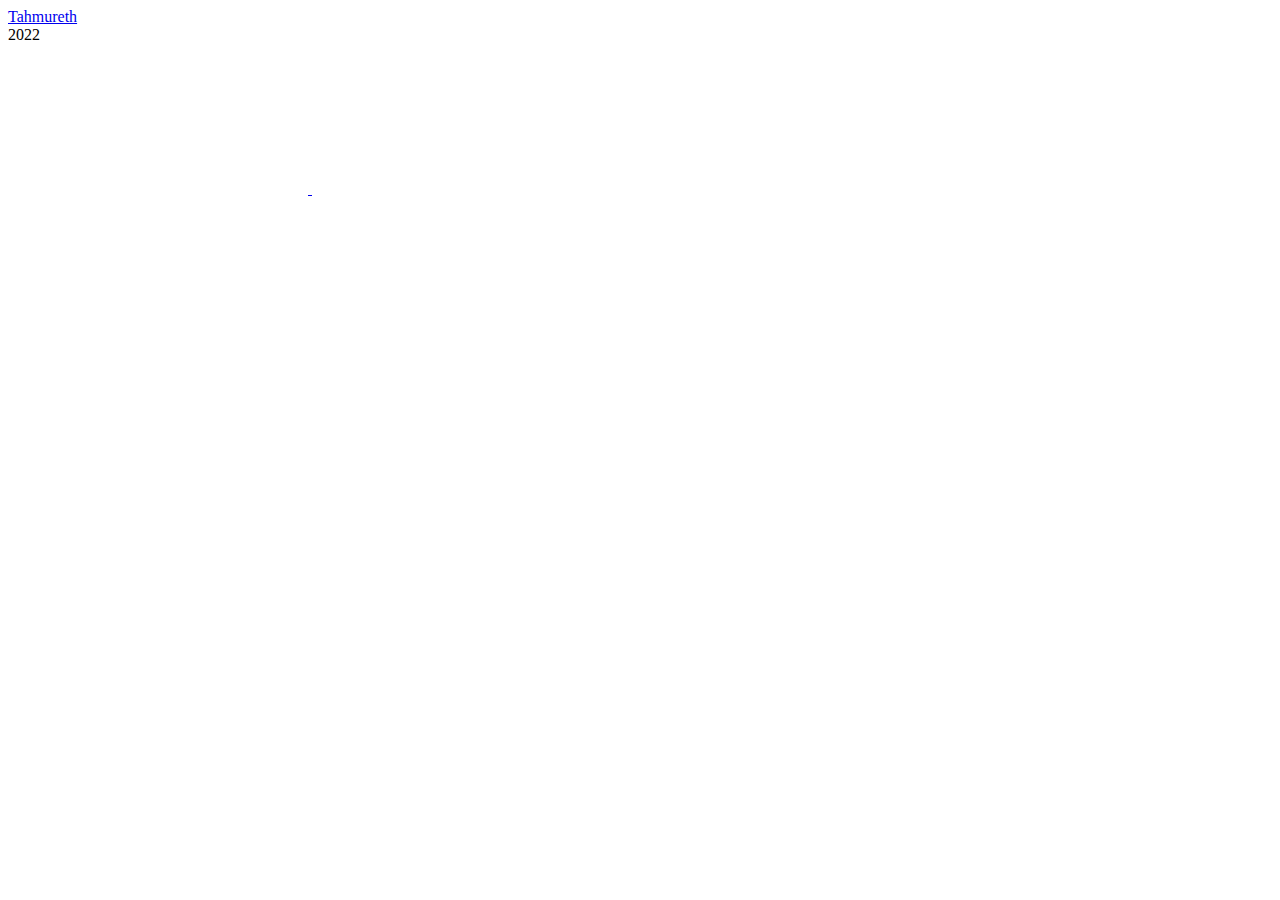
==== commit 07ff6bb2: "Updated from Publii" ====
--- a/index.html
+++ b/index.html
@@ -1 +1 @@
-<!DOCTYPE html><html lang="fa"><head><meta charset="utf-8"><meta http-equiv="X-UA-Compatible" content="IE=edge"><meta name="viewport" content="width=device-width,initial-scale=1"><title>Tahmureth</title><meta name="generator" content="Publii Open-Source CMS for Static Site"><link rel="canonical" href="./"><link rel="stylesheet" href="./assets/css/style.css?v=51f9b91c80109b01167e8d65d9a7ae0a"><script type="application/ld+json">{"@context":"http://schema.org","@type":"Organization","name":"Tahmureth","url":"./","sameAs":["tahmureth","tahmureth.xyz"]}</script></head><body><div class="container"><header class="header" id="js-header"><a href="./" class="logo">Tahmureth</a></header><main></main><footer class="footer"><div class="footer__copyright">2022</div><div class="footer__social"><a href="tahmureth" class="twitter" aria-label="Twitter"><svg class="icon"><use xlink:href="./assets/svg/svg-map.svg#twitter"/></svg> </a><a href="tahmureth.xyz" class="instagram" aria-label="Instagram"><svg class="icon"><use xlink:href="./assets/svg/svg-map.svg#instagram"/></svg></a></div></footer></div><script defer="defer" src="./assets/js/scripts.min.js?v=620157e86bfc246cfef480b1b4aadb48"></script><script>window.publiiThemeMenuConfig={mobileMenuMode:'sidebar',animationSpeed:300,submenuWidth: 'auto',doubleClickTime:500,mobileMenuExpandableSubmenus:true,relatedContainerForOverlayMenuSelector:'.navbar'};</script><script>/*<![CDATA[*/var images=document.querySelectorAll("img[loading]");for(var i=0;i<images.length;i++){if(images[i].complete){images[i].classList.add("is-loaded")}else{images[i].addEventListener("load",function(){this.classList.add("is-loaded")},false)}};/*]]>*/</script></body></html>+<!DOCTYPE html><html lang="fa"><head><meta charset="utf-8"><meta http-equiv="X-UA-Compatible" content="IE=edge"><meta name="viewport" content="width=device-width,initial-scale=1"><title>Tahmureth</title><meta name="generator" content="Publii Open-Source CMS for Static Site"><link rel="canonical" href="https://tahmureth.xyz/"><link rel="alternate" type="application/atom+xml" href="https://tahmureth.xyz/feed.xml"><link rel="alternate" type="application/json" href="https://tahmureth.xyz/feed.json"><meta property="og:title" content="Tahmureth"><meta property="og:site_name" content="Tahmureth"><meta property="og:description" content=""><meta property="og:url" content="https://tahmureth.xyz/"><meta property="og:type" content="website"><link rel="stylesheet" href="https://tahmureth.xyz/assets/css/style.css?v=51f9b91c80109b01167e8d65d9a7ae0a"><script type="application/ld+json">{"@context":"http://schema.org","@type":"Organization","name":"Tahmureth","url":"https://tahmureth.xyz/","sameAs":["https://twitter.com/tahmureth","https://instagram.com/tahmureth.xyz"]}</script></head><body><div class="container"><header class="header" id="js-header"><a href="https://tahmureth.xyz/" class="logo">Tahmureth</a></header><main></main><footer class="footer"><div class="footer__copyright">2022</div><div class="footer__social"><a href="https://twitter.com/tahmureth" class="twitter" aria-label="Twitter"><svg class="icon"><use xlink:href="https://tahmureth.xyz/assets/svg/svg-map.svg#twitter"/></svg> </a><a href="https://instagram.com/tahmureth.xyz" class="instagram" aria-label="Instagram"><svg class="icon"><use xlink:href="https://tahmureth.xyz/assets/svg/svg-map.svg#instagram"/></svg></a></div></footer></div><script defer="defer" src="https://tahmureth.xyz/assets/js/scripts.min.js?v=620157e86bfc246cfef480b1b4aadb48"></script><script>window.publiiThemeMenuConfig={mobileMenuMode:'sidebar',animationSpeed:300,submenuWidth: 'auto',doubleClickTime:500,mobileMenuExpandableSubmenus:true,relatedContainerForOverlayMenuSelector:'.navbar'};</script><script>/*<![CDATA[*/var images=document.querySelectorAll("img[loading]");for(var i=0;i<images.length;i++){if(images[i].complete){images[i].classList.add("is-loaded")}else{images[i].addEventListener("load",function(){this.classList.add("is-loaded")},false)}};/*]]>*/</script></body></html>